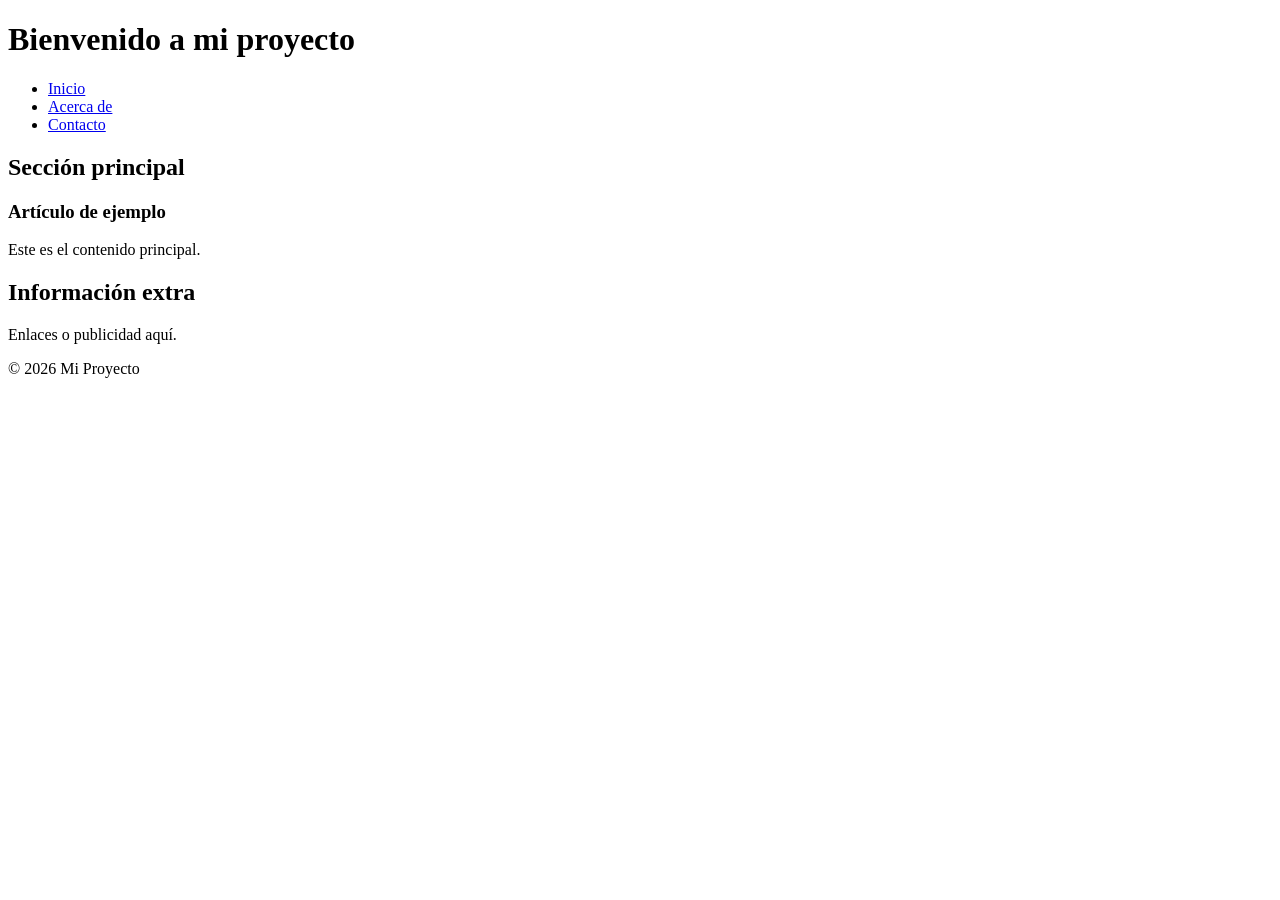
==== index.html @ a874626c "Primer commit de mi proyecto" ====
<!DOCTYPE html>
<html lang="es">
<head>
  <meta charset="UTF-8">
  <title>Mi Proyecto</title>
  <link rel="stylesheet" href="style.css">
</head>
<body>
  <header>
    <h1>Bienvenido a mi proyecto</h1>
    <nav>
      <ul>
        <li><a href="#">Inicio</a></li>
        <li><a href="#">Acerca de</a></li>
        <li><a href="#">Contacto</a></li>
      </ul>
    </nav>
  </header>

  <main>
    <section>
      <h2>Sección principal</h2>
      <article>
        <h3>Artículo de ejemplo</h3>
        <p>Este es el contenido principal.</p>
      </article>
    </section>

    <aside>
      <h2>Información extra</h2>
      <p>Enlaces o publicidad aquí.</p>
    </aside>
  </main>

  <footer>
    <p>© 2026 Mi Proyecto</p>
  </footer>
</body>
</html>
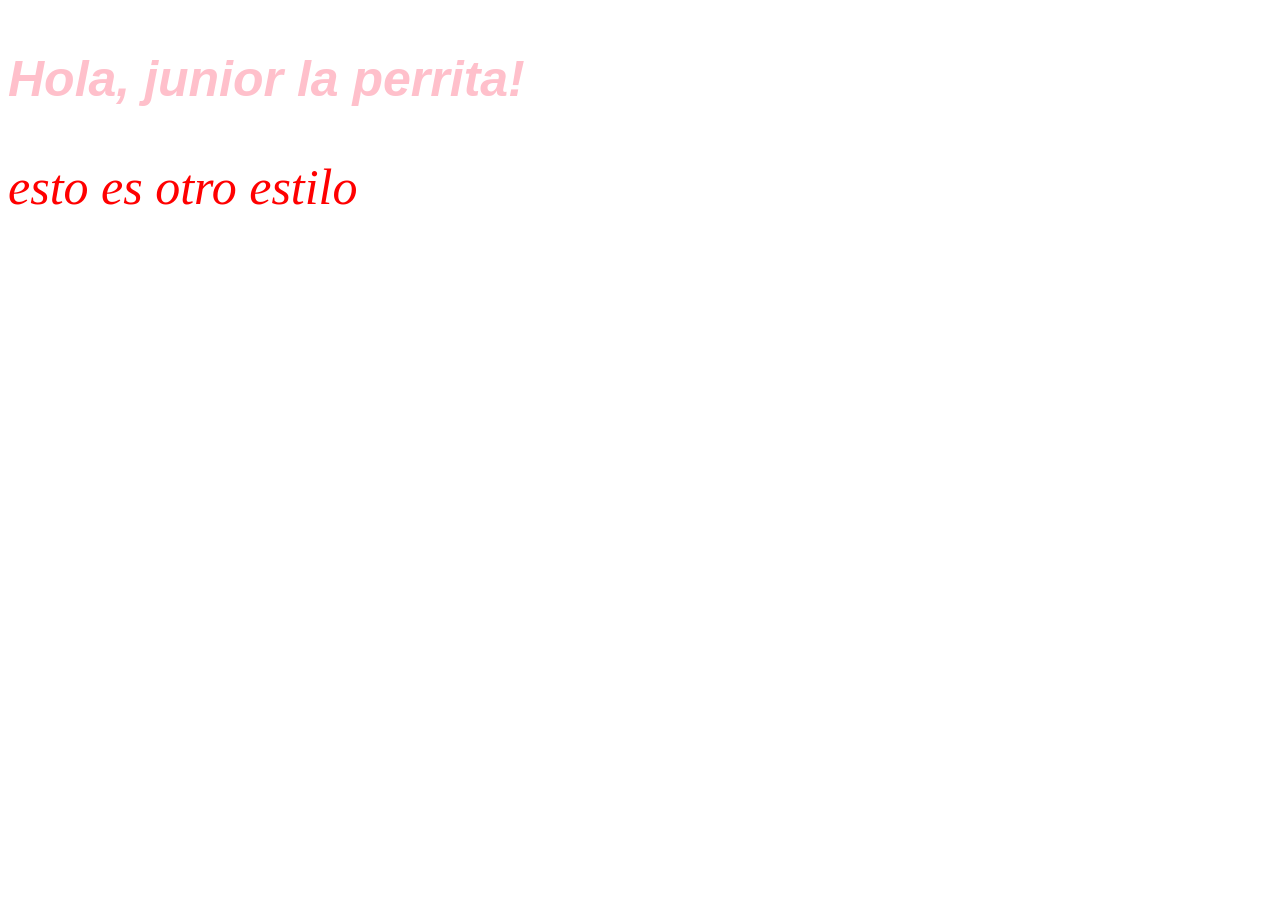
==== commit cafc81e1: "Actualización del README e index, más nuevos archivos y carpeta ejercicio_02" ====
--- a/index.html
+++ b/index.html
@@ -1,39 +1,21 @@
 <!DOCTYPE html>
-<html lang="es">
-<head>
-  <meta charset="UTF-8">
-  <title>Mi Proyecto</title>
-  <link rel="stylesheet" href="style.css">
-</head>
-<body>
-  <header>
-    <h1>Bienvenido a mi proyecto</h1>
-    <nav>
-      <ul>
-        <li><a href="#">Inicio</a></li>
-        <li><a href="#">Acerca de</a></li>
-        <li><a href="#">Contacto</a></li>
-      </ul>
-    </nav>
-  </header>
+<html>
+  <head>
+    <title>Primera clase</title>
+    <style>
+      .color_rojo{
+        color: red;
+      }
+      .fuente{
+        font-size: 50px;
+      }
+    </style>
+  </head>   
+  <body>
+    <p style="color:pink; font-size: 
+     50px;font-weight: 600;font-family: sans-serif;"><b><i>Hola, junior la perrita!</b></p>
 
-  <main>
-    <section>
-      <h2>Sección principal</h2>
-      <article>
-        <h3>Artículo de ejemplo</h3>
-        <p>Este es el contenido principal.</p>
-      </article>
-    </section>
 
-    <aside>
-      <h2>Información extra</h2>
-      <p>Enlaces o publicidad aquí.</p>
-    </aside>
-  </main>
-
-  <footer>
-    <p>© 2026 Mi Proyecto</p>
-  </footer>
-</body>
+    <p class="color_rojo fuente">esto es otro estilo</p>
+  </body>
 </html>
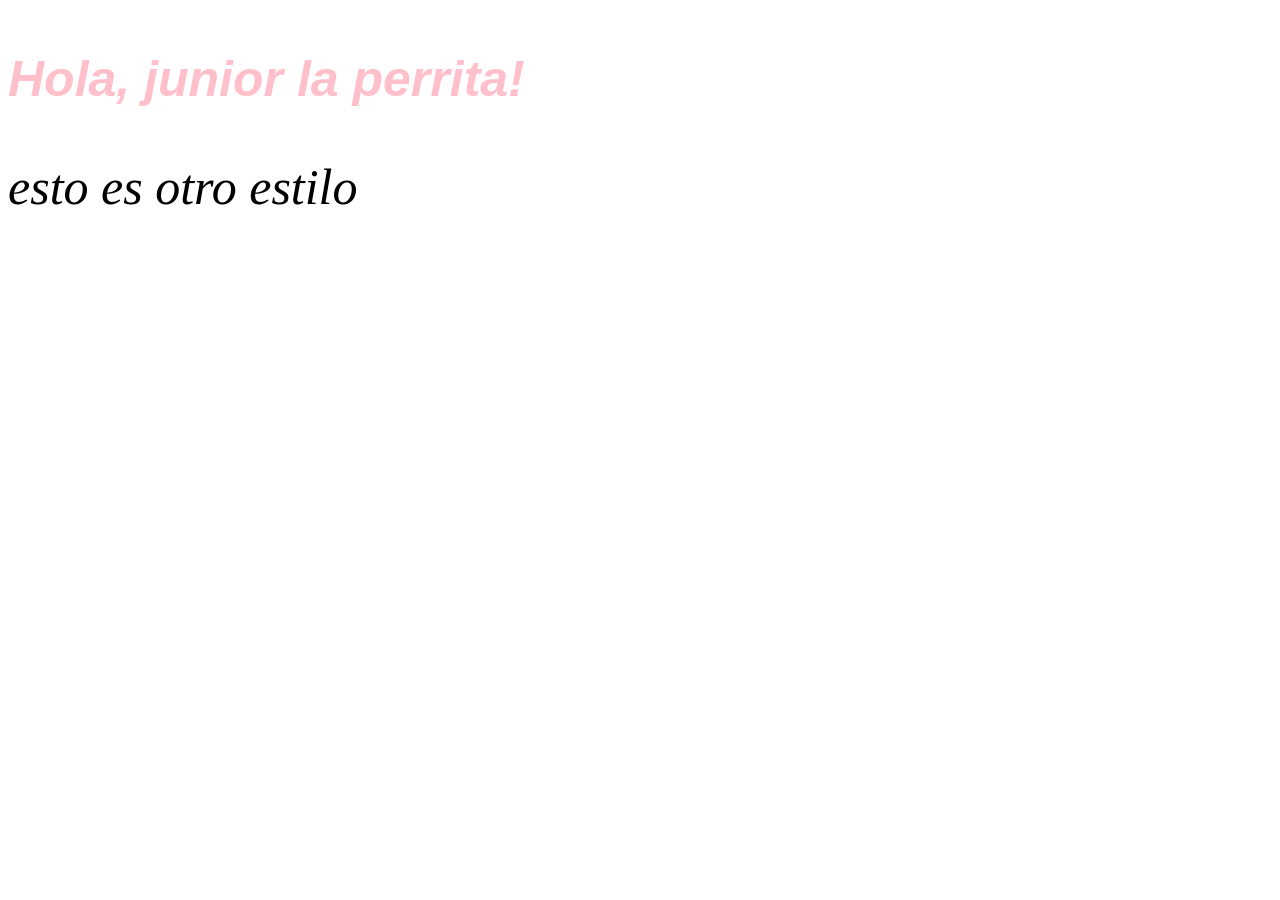
==== commit f6ff11bf: "Actualización de apuntes y ejercicios" ====
--- a/index.html
+++ b/index.html
@@ -3,15 +3,26 @@
   <head>
     <title>Primera clase</title>
     <style>
+      <!  --en esta seccion estoy haciendo uso de los sectores de tipo clase -->
       .color_rojo{
         color: red;
       }
       .fuente{
         font-size: 50px;
       }
+    /* aqui aplicamos el sector de tipo nombre o etiqueta */
+    span{
+      background: yellowgreen;
+    }
+    h1{
+      background: blue;
+    }
     </style>
+
+    <link rel ="stylesheet" href="./styles.css">
   </head>   
   <body>
+   <!--en esta linea de copdigo estoy aplicando estilos de tipos por que la misma  eqtiqueta  usando  un atributo aplica  los estilos --> 
     <p style="color:pink; font-size: 
      50px;font-weight: 600;font-family: sans-serif;"><b><i>Hola, junior la perrita!</b></p>
 
@@ -19,3 +30,5 @@
     <p class="color_rojo fuente">esto es otro estilo</p>
   </body>
 </html>
+
+
